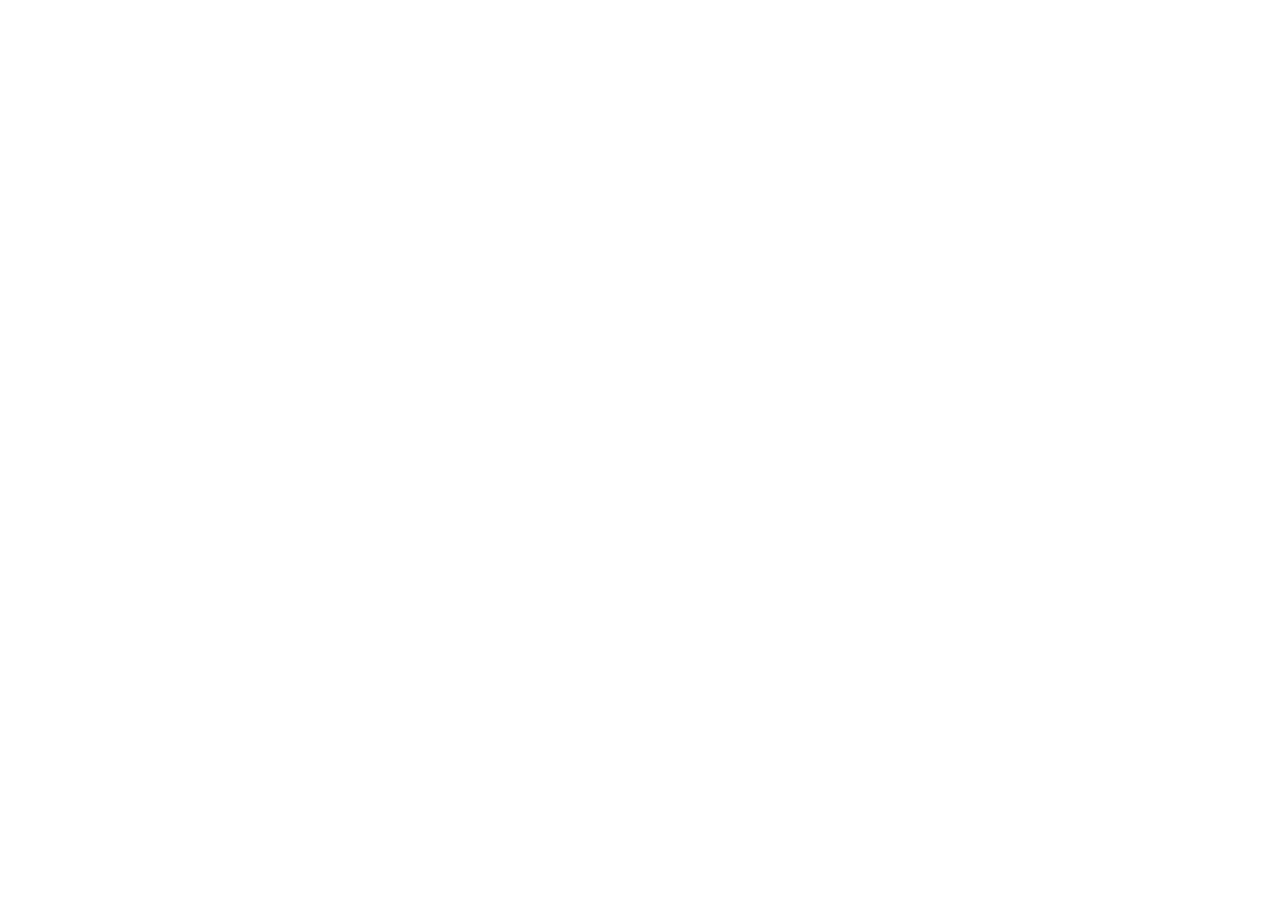
==== index.html @ 0f5e6b69 "move to new branch odin-recipes-revisit" ====
<!DOCTYPE html>
<html lang="en">
<head>
    <meta charset="UTF-8">
    <meta name="viewport" content="width=device-width, initial-scale=1.0">
    <title>Recipes</title>
    <link rel="stylesheet" href="style.css">
</head>
<body>  
</body>
</html>
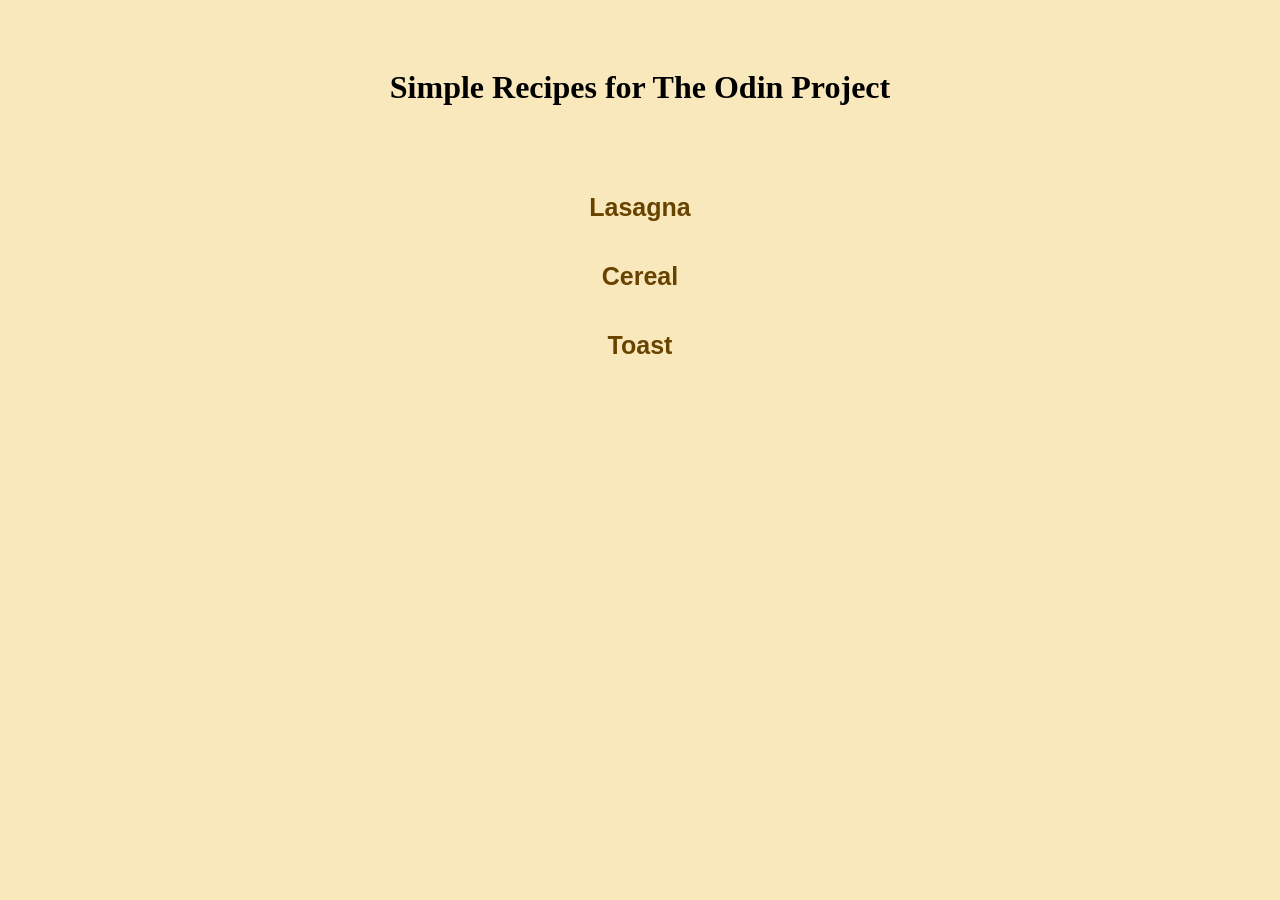
==== commit 1b32ae83: "add simple css styling" ====
--- a/index.html
+++ b/index.html
@@ -6,6 +6,18 @@
     <title>Recipes</title>
     <link rel="stylesheet" href="style.css">
 </head>
-<body>  
+<body>
+    <div class="header">
+        <h1>Simple Recipes for The Odin Project</h1>
+    </div>
+
+    <div class="links">
+        <ul>
+            <li><a href="./recipes/lasagna.html">Lasagna</a></li>
+            <li><a href="./recipes/cereal.html">Cereal</a></li>
+            <li><a href="./recipes/toast.html">Toast</a></li>
+        </ul>
+    </div>
+    
 </body>
 </html>
--- a/style.css
+++ b/style.css
@@ -0,0 +1,31 @@
+body {
+    text-align: center;
+    background-color: rgb(249, 232, 188);
+}
+
+.header {
+    padding-top: 40px;
+}
+
+.links {
+    align-content: center;
+}
+
+ul {
+    font-size: 25px;
+    list-style: none;
+    padding-inline-start: 0px;
+    font-family: 'Lucida Sans', 'Lucida Sans Regular', 'Lucida Grande', 'Lucida Sans Unicode', Geneva, Verdana, sans-serif;
+}
+
+li {
+    padding-top: 15px;
+    padding-top: 40px;
+}
+
+a:link {
+    color: rgb(104, 67, 0);
+    font-style: normal;
+    text-decoration: none;
+    font-weight: bold;
+}
